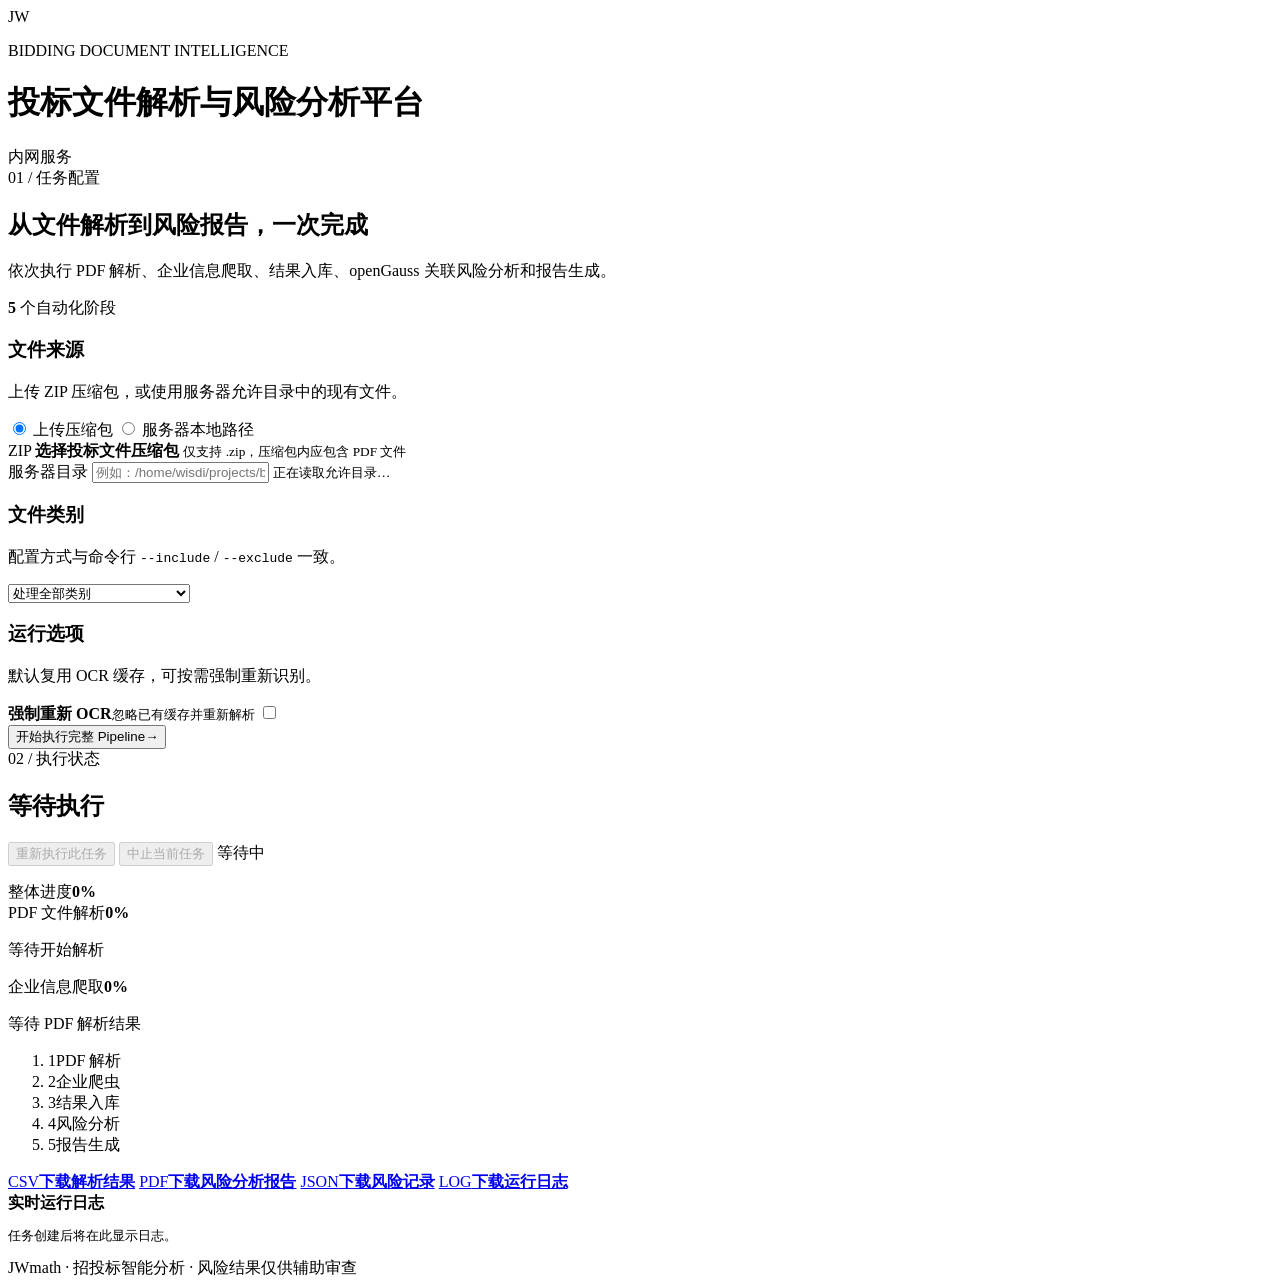
==== bidding_files_pipeline/bidding_pipeline/templates/index.html @ 55e67668 "initial commit" ====
<!doctype html>
<html lang="zh-CN">
<head>
  <meta charset="utf-8">
  <meta name="viewport" content="width=device-width, initial-scale=1">
  <title>投标文件解析与风险分析平台</title>
  <link rel="stylesheet" href="/static/styles.css">
</head>
<body>
  <header class="topbar">
    <div class="brand-mark" aria-hidden="true">JW</div>
    <div>
      <p class="eyebrow">BIDDING DOCUMENT INTELLIGENCE</p>
      <h1>投标文件解析与风险分析平台</h1>
    </div>
    <span class="environment">内网服务</span>
  </header>

  <main>
    <section class="hero">
      <div>
        <span class="section-index">01 / 任务配置</span>
        <h2>从文件解析到风险报告，一次完成</h2>
        <p>依次执行 PDF 解析、企业信息爬取、结果入库、openGauss 关联风险分析和报告生成。</p>
      </div>
      <div class="hero-stat">
        <strong>5</strong>
        <span>个自动化阶段</span>
      </div>
    </section>

    <form id="job-form" class="panel task-form">
      <div class="form-section">
        <div class="section-heading">
          <h3>文件来源</h3>
          <p>上传 ZIP 压缩包，或使用服务器允许目录中的现有文件。</p>
        </div>
        <div class="source-switch" role="radiogroup" aria-label="文件来源">
          <label><input type="radio" name="source_mode" value="upload" checked> 上传压缩包</label>
          <label><input type="radio" name="source_mode" value="local"> 服务器本地路径</label>
        </div>
        <div id="upload-source" class="source-panel">
          <label class="upload-box" for="archive">
            <span class="upload-icon">ZIP</span>
            <strong id="upload-label">选择投标文件压缩包</strong>
            <small>仅支持 .zip，压缩包内应包含 PDF 文件</small>
          </label>
          <input id="archive" name="archive" type="file" accept=".zip,application/zip" hidden>
        </div>
        <div id="local-source" class="source-panel hidden">
          <label for="local-path">服务器目录</label>
          <input id="local-path" name="local_path" type="text" placeholder="例如：/home/wisdi/projects/bidding_files_utils/bidding_files/huishan">
          <small id="allowed-roots">正在读取允许目录…</small>
        </div>
      </div>

      <div class="form-section split-grid">
        <div>
          <div class="section-heading">
            <h3>文件类别</h3>
            <p>配置方式与命令行 <code>--include</code> / <code>--exclude</code> 一致。</p>
          </div>
          <select id="category-mode" name="category_mode">
            <option value="all">处理全部类别</option>
            <option value="include">仅处理所选类别（include）</option>
            <option value="exclude">排除所选类别（exclude）</option>
          </select>
          <div id="category-list" class="category-list" aria-label="文件类别"></div>
        </div>
        <div class="run-options">
          <div class="section-heading">
            <h3>运行选项</h3>
            <p>默认复用 OCR 缓存，可按需强制重新识别。</p>
          </div>
          <label class="toggle-row">
            <span><strong>强制重新 OCR</strong><small>忽略已有缓存并重新解析</small></span>
            <input id="force-ocr" name="force_ocr" type="checkbox">
          </label>
        </div>
      </div>

      <div id="form-error" class="alert hidden" role="alert"></div>
      <button id="start-button" class="primary-button" type="submit">
        <span>开始执行完整 Pipeline</span><span aria-hidden="true">→</span>
      </button>
    </form>

    <section id="execution" class="execution hidden" aria-live="polite">
      <div class="execution-header">
        <div>
          <span class="section-index">02 / 执行状态</span>
          <h2 id="stage-title">等待执行</h2>
        </div>
        <div class="execution-controls">
          <button id="retry-button" class="secondary-button" type="button" disabled>重新执行此任务</button>
          <button id="cancel-button" class="danger-button" type="button" disabled>中止当前任务</button>
          <span id="status-badge" class="status-badge">等待中</span>
        </div>
      </div>
      <p id="retry-hint" class="retry-hint hidden"></p>

      <div class="progress-card">
        <div class="progress-meta"><span>整体进度</span><strong id="progress-value">0%</strong></div>
        <div class="progress-track"><div id="progress-bar" class="progress-bar"></div></div>
        <div class="parallel-progress-grid">
          <section class="parallel-progress-item" aria-label="PDF 文件解析进度">
            <div class="progress-meta"><span>PDF 文件解析</span><strong id="pdf-progress-value">0%</strong></div>
            <div class="progress-track"><div id="pdf-progress-bar" class="progress-bar"></div></div>
            <p id="pdf-progress-detail" class="progress-detail">等待开始解析</p>
          </section>
          <section class="parallel-progress-item" aria-label="企业信息爬取进度">
            <div class="progress-meta"><span>企业信息爬取</span><strong id="spider-progress-value">0%</strong></div>
            <div class="progress-track"><div id="spider-progress-bar" class="progress-bar spider-progress-bar"></div></div>
            <p id="spider-progress-detail" class="progress-detail">等待 PDF 解析结果</p>
          </section>
        </div>
        <ol class="stage-list">
          <li data-stage="1"><span>1</span>PDF 解析</li>
          <li data-stage="2"><span>2</span>企业爬虫</li>
          <li data-stage="3"><span>3</span>结果入库</li>
          <li data-stage="4"><span>4</span>风险分析</li>
          <li data-stage="5"><span>5</span>报告生成</li>
        </ol>
      </div>

      <div class="artifact-grid">
        <a id="download-csv" class="artifact-button disabled" href="#" aria-disabled="true"><span>CSV</span><strong>下载解析结果</strong></a>
        <a id="download-report" class="artifact-button disabled" href="#" aria-disabled="true"><span>PDF</span><strong>下载风险分析报告</strong></a>
        <a id="download-json" class="artifact-button disabled" href="#" aria-disabled="true"><span>JSON</span><strong>下载风险记录</strong></a>
        <a id="download-log" class="artifact-button disabled" href="#" aria-disabled="true"><span>LOG</span><strong>下载运行日志</strong></a>
      </div>

      <div class="log-panel">
        <div class="log-header"><strong>实时运行日志</strong><span id="job-id"></span></div>
        <pre id="log-output">任务创建后将在此显示日志。</pre>
      </div>
    </section>
  </main>

  <footer>JWmath · 招投标智能分析 · 风险结果仅供辅助审查</footer>
  <script src="/static/app.js" defer></script>
</body>
</html>
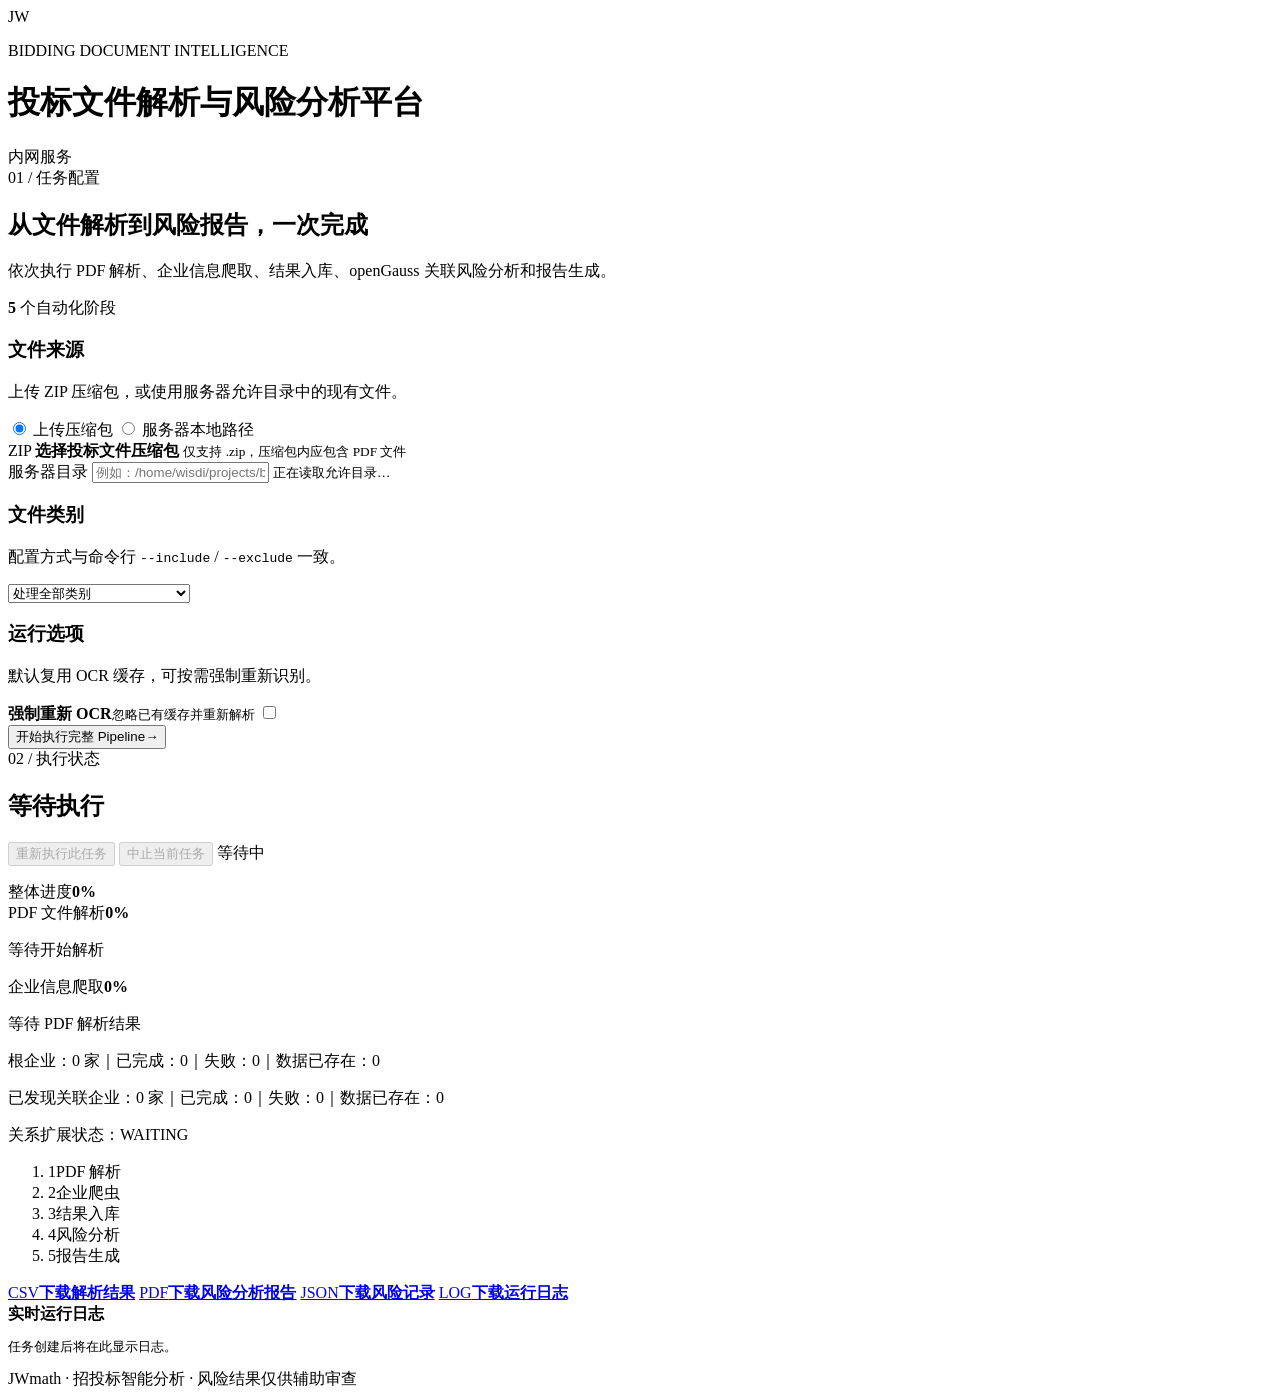
==== commit cba71b93: "fix: spider feature" ====
--- a/bidding_files_pipeline/bidding_pipeline/templates/index.html
+++ b/bidding_files_pipeline/bidding_pipeline/templates/index.html
@@ -112,6 +112,9 @@
             <div class="progress-meta"><span>企业信息爬取</span><strong id="spider-progress-value">0%</strong></div>
             <div class="progress-track"><div id="spider-progress-bar" class="progress-bar spider-progress-bar"></div></div>
             <p id="spider-progress-detail" class="progress-detail">等待 PDF 解析结果</p>
+            <p id="root-progress-detail" class="progress-detail">根企业：0 家｜已完成：0｜失败：0｜数据已存在：0</p>
+            <p id="related-progress-detail" class="progress-detail">已发现关联企业：0 家｜已完成：0｜失败：0｜数据已存在：0</p>
+            <p id="expansion-status-detail" class="progress-detail">关系扩展状态：WAITING</p>
           </section>
         </div>
         <ol class="stage-list">
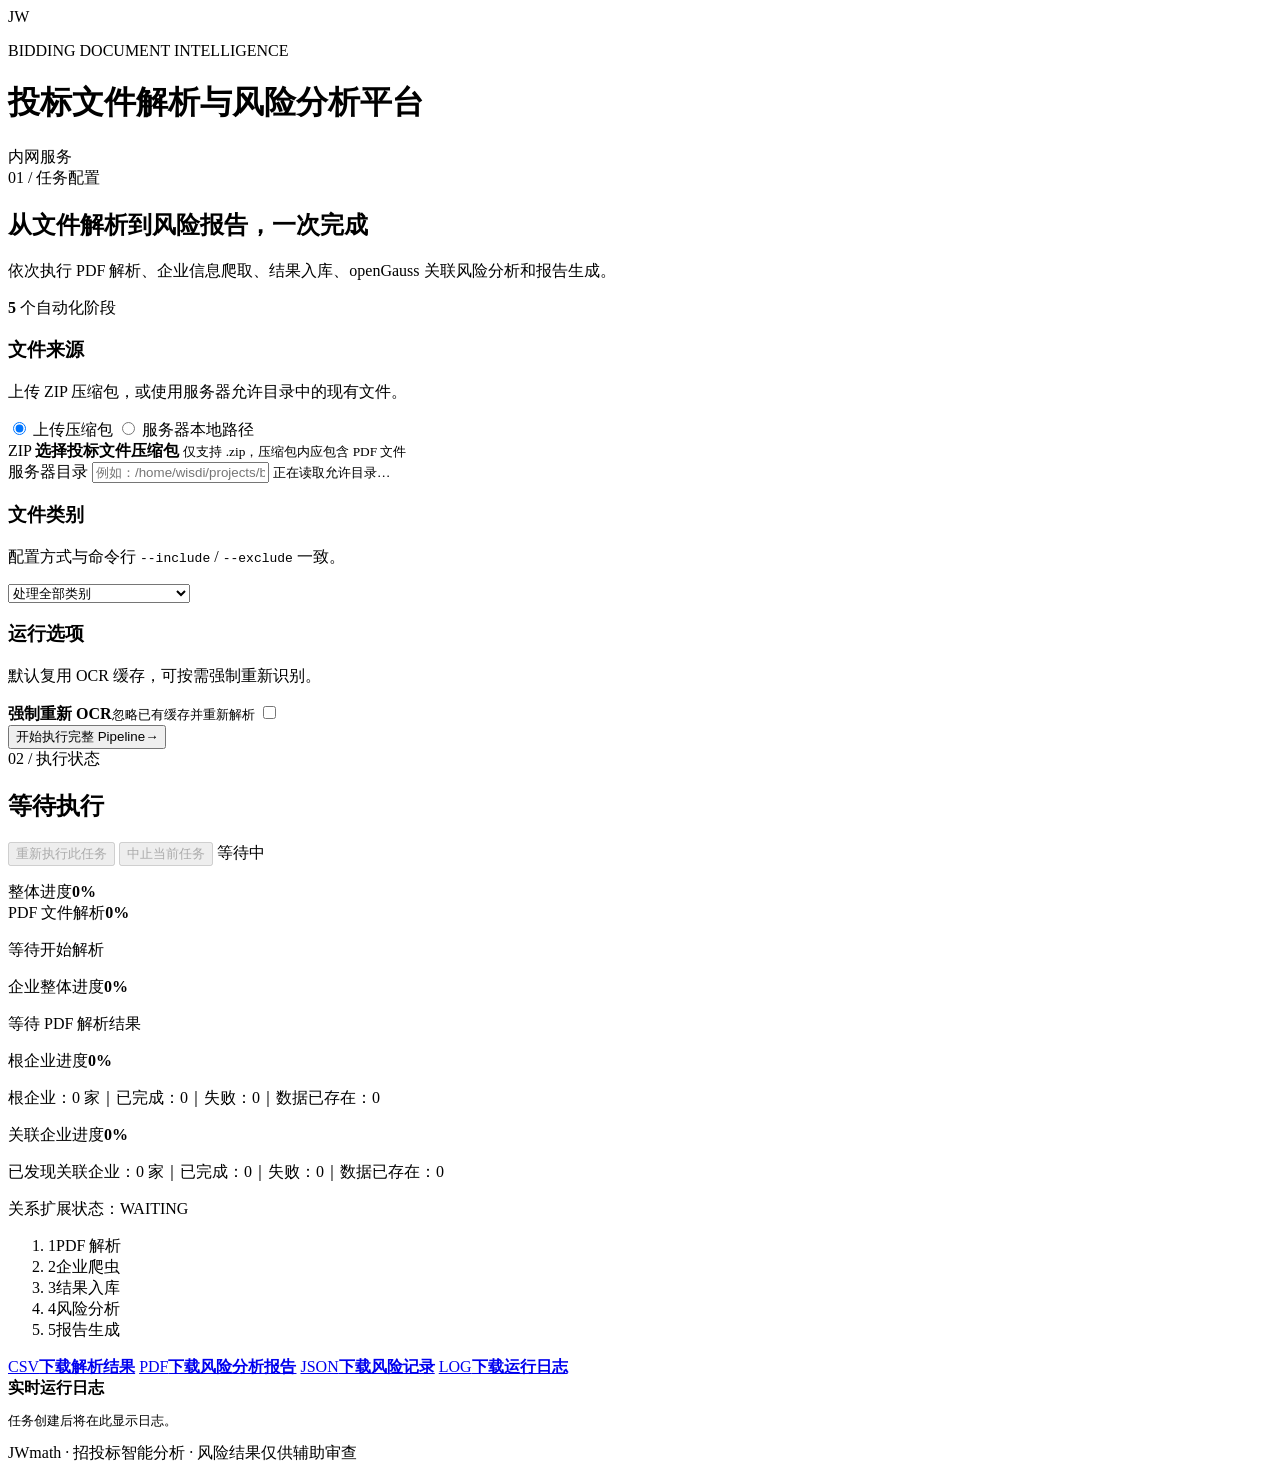
==== commit be58c60c: "fix: fix some errors" ====
--- a/bidding_files_pipeline/bidding_pipeline/templates/index.html
+++ b/bidding_files_pipeline/bidding_pipeline/templates/index.html
@@ -109,10 +109,18 @@
             <p id="pdf-progress-detail" class="progress-detail">等待开始解析</p>
           </section>
           <section class="parallel-progress-item" aria-label="企业信息爬取进度">
-            <div class="progress-meta"><span>企业信息爬取</span><strong id="spider-progress-value">0%</strong></div>
+            <div class="progress-meta"><span>企业整体进度</span><strong id="spider-progress-value">0%</strong></div>
             <div class="progress-track"><div id="spider-progress-bar" class="progress-bar spider-progress-bar"></div></div>
             <p id="spider-progress-detail" class="progress-detail">等待 PDF 解析结果</p>
+            <div class="enterprise-progress-group">
+              <div class="progress-meta"><span>根企业进度</span><strong id="root-progress-value">0%</strong></div>
+              <div class="progress-track"><div id="root-progress-bar" class="progress-bar root-progress-bar"></div></div>
+            </div>
             <p id="root-progress-detail" class="progress-detail">根企业：0 家｜已完成：0｜失败：0｜数据已存在：0</p>
+            <div class="enterprise-progress-group">
+              <div class="progress-meta"><span>关联企业进度</span><strong id="related-progress-value">0%</strong></div>
+              <div class="progress-track"><div id="related-progress-bar" class="progress-bar related-progress-bar"></div></div>
+            </div>
             <p id="related-progress-detail" class="progress-detail">已发现关联企业：0 家｜已完成：0｜失败：0｜数据已存在：0</p>
             <p id="expansion-status-detail" class="progress-detail">关系扩展状态：WAITING</p>
           </section>
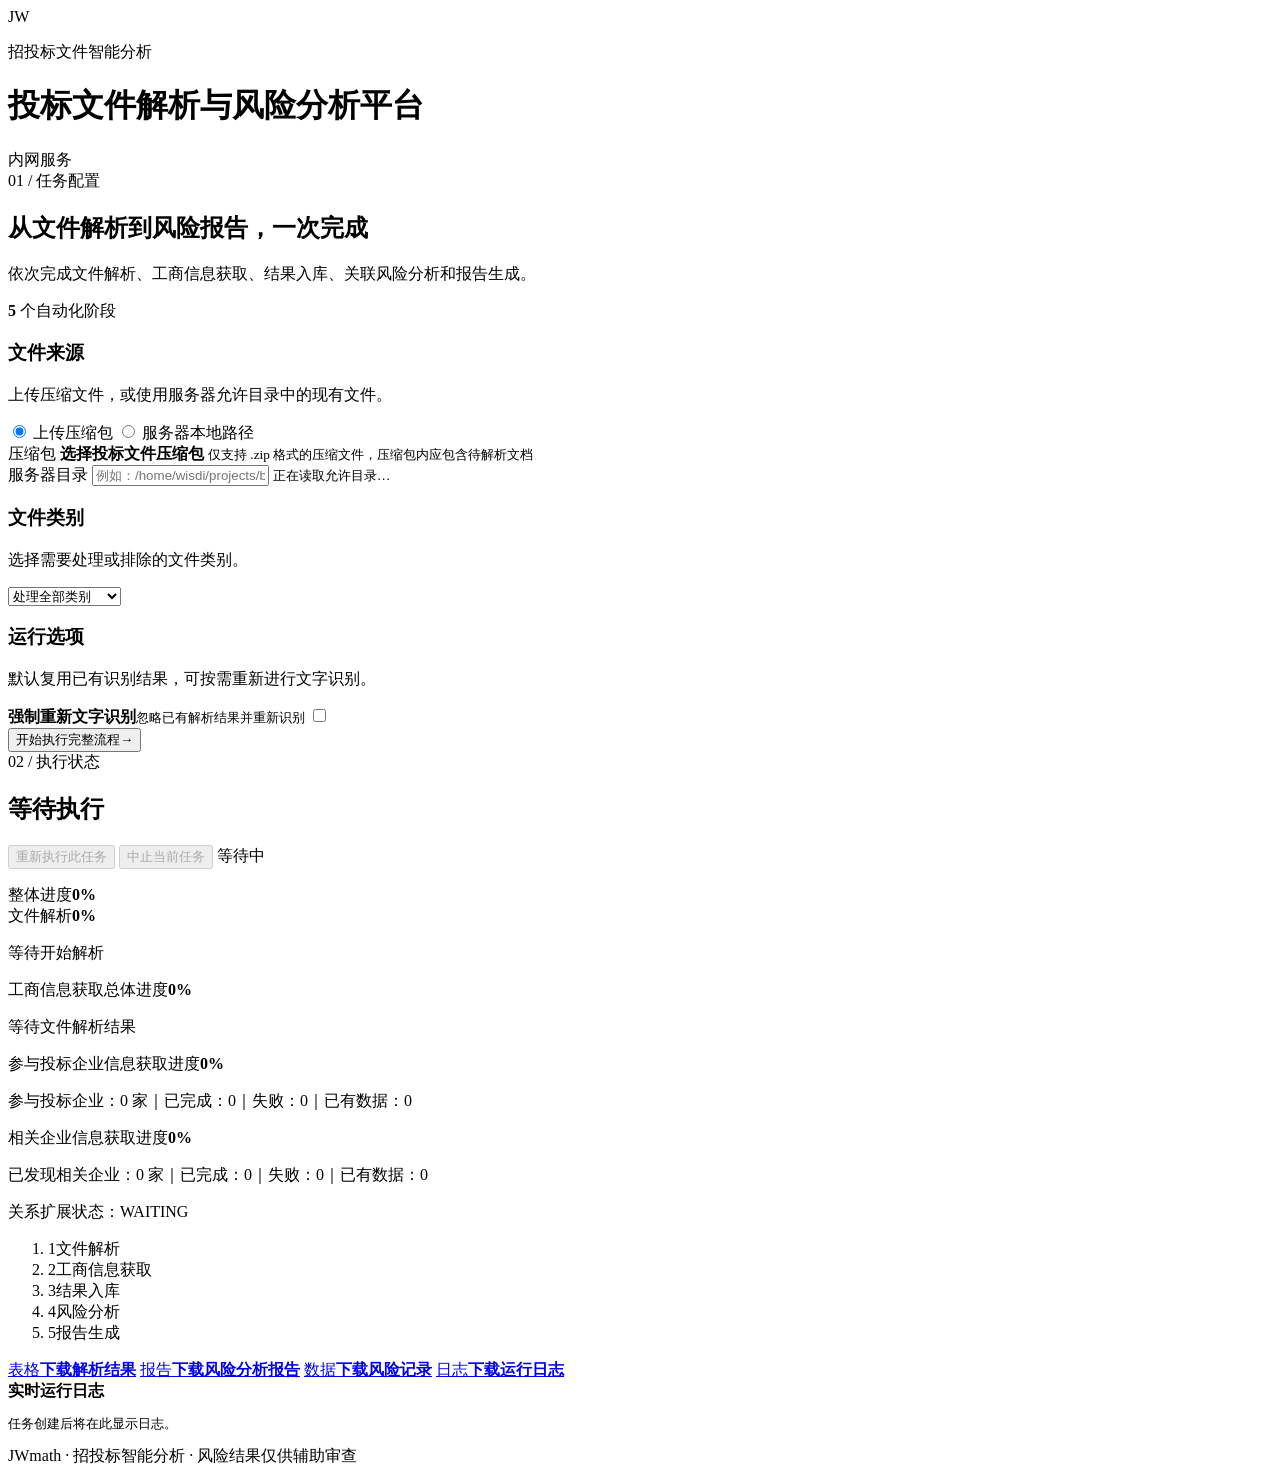
==== commit 7c01771a: "style: improve website appearance" ====
--- a/bidding_files_pipeline/bidding_pipeline/templates/index.html
+++ b/bidding_files_pipeline/bidding_pipeline/templates/index.html
@@ -10,7 +10,7 @@
   <header class="topbar">
     <div class="brand-mark" aria-hidden="true">JW</div>
     <div>
-      <p class="eyebrow">BIDDING DOCUMENT INTELLIGENCE</p>
+      <p class="eyebrow">招投标文件智能分析</p>
       <h1>投标文件解析与风险分析平台</h1>
     </div>
     <span class="environment">内网服务</span>
@@ -21,7 +21,7 @@
       <div>
         <span class="section-index">01 / 任务配置</span>
         <h2>从文件解析到风险报告，一次完成</h2>
-        <p>依次执行 PDF 解析、企业信息爬取、结果入库、openGauss 关联风险分析和报告生成。</p>
+        <p>依次完成文件解析、工商信息获取、结果入库、关联风险分析和报告生成。</p>
       </div>
       <div class="hero-stat">
         <strong>5</strong>
@@ -33,7 +33,7 @@
       <div class="form-section">
         <div class="section-heading">
           <h3>文件来源</h3>
-          <p>上传 ZIP 压缩包，或使用服务器允许目录中的现有文件。</p>
+          <p>上传压缩文件，或使用服务器允许目录中的现有文件。</p>
         </div>
         <div class="source-switch" role="radiogroup" aria-label="文件来源">
           <label><input type="radio" name="source_mode" value="upload" checked> 上传压缩包</label>
@@ -41,9 +41,9 @@
         </div>
         <div id="upload-source" class="source-panel">
           <label class="upload-box" for="archive">
-            <span class="upload-icon">ZIP</span>
+            <span class="upload-icon">压缩包</span>
             <strong id="upload-label">选择投标文件压缩包</strong>
-            <small>仅支持 .zip，压缩包内应包含 PDF 文件</small>
+            <small>仅支持 .zip 格式的压缩文件，压缩包内应包含待解析文档</small>
           </label>
           <input id="archive" name="archive" type="file" accept=".zip,application/zip" hidden>
         </div>
@@ -58,22 +58,22 @@
         <div>
           <div class="section-heading">
             <h3>文件类别</h3>
-            <p>配置方式与命令行 <code>--include</code> / <code>--exclude</code> 一致。</p>
+            <p>选择需要处理或排除的文件类别。</p>
           </div>
           <select id="category-mode" name="category_mode">
             <option value="all">处理全部类别</option>
-            <option value="include">仅处理所选类别（include）</option>
-            <option value="exclude">排除所选类别（exclude）</option>
+            <option value="include">仅处理所选类别</option>
+            <option value="exclude">排除所选类别</option>
           </select>
           <div id="category-list" class="category-list" aria-label="文件类别"></div>
         </div>
         <div class="run-options">
           <div class="section-heading">
             <h3>运行选项</h3>
-            <p>默认复用 OCR 缓存，可按需强制重新识别。</p>
+            <p>默认复用已有识别结果，可按需重新进行文字识别。</p>
           </div>
           <label class="toggle-row">
-            <span><strong>强制重新 OCR</strong><small>忽略已有缓存并重新解析</small></span>
+            <span><strong>强制重新文字识别</strong><small>忽略已有解析结果并重新识别</small></span>
             <input id="force-ocr" name="force_ocr" type="checkbox">
           </label>
         </div>
@@ -81,7 +81,7 @@
 
       <div id="form-error" class="alert hidden" role="alert"></div>
       <button id="start-button" class="primary-button" type="submit">
-        <span>开始执行完整 Pipeline</span><span aria-hidden="true">→</span>
+        <span>开始执行完整流程</span><span aria-hidden="true">→</span>
       </button>
     </form>
 
@@ -103,31 +103,31 @@
         <div class="progress-meta"><span>整体进度</span><strong id="progress-value">0%</strong></div>
         <div class="progress-track"><div id="progress-bar" class="progress-bar"></div></div>
         <div class="parallel-progress-grid">
-          <section class="parallel-progress-item" aria-label="PDF 文件解析进度">
-            <div class="progress-meta"><span>PDF 文件解析</span><strong id="pdf-progress-value">0%</strong></div>
+          <section class="parallel-progress-item" aria-label="文件解析进度">
+            <div class="progress-meta"><span>文件解析</span><strong id="pdf-progress-value">0%</strong></div>
             <div class="progress-track"><div id="pdf-progress-bar" class="progress-bar"></div></div>
             <p id="pdf-progress-detail" class="progress-detail">等待开始解析</p>
           </section>
-          <section class="parallel-progress-item" aria-label="企业信息爬取进度">
-            <div class="progress-meta"><span>企业整体进度</span><strong id="spider-progress-value">0%</strong></div>
+          <section class="parallel-progress-item" aria-label="工商信息获取进度">
+            <div class="progress-meta"><span>工商信息获取总体进度</span><strong id="spider-progress-value">0%</strong></div>
             <div class="progress-track"><div id="spider-progress-bar" class="progress-bar spider-progress-bar"></div></div>
-            <p id="spider-progress-detail" class="progress-detail">等待 PDF 解析结果</p>
+            <p id="spider-progress-detail" class="progress-detail">等待文件解析结果</p>
             <div class="enterprise-progress-group">
-              <div class="progress-meta"><span>根企业进度</span><strong id="root-progress-value">0%</strong></div>
+              <div class="progress-meta"><span>参与投标企业信息获取进度</span><strong id="root-progress-value">0%</strong></div>
               <div class="progress-track"><div id="root-progress-bar" class="progress-bar root-progress-bar"></div></div>
             </div>
-            <p id="root-progress-detail" class="progress-detail">根企业：0 家｜已完成：0｜失败：0｜数据已存在：0</p>
+            <p id="root-progress-detail" class="progress-detail">参与投标企业：0 家｜已完成：0｜失败：0｜已有数据：0</p>
             <div class="enterprise-progress-group">
-              <div class="progress-meta"><span>关联企业进度</span><strong id="related-progress-value">0%</strong></div>
+              <div class="progress-meta"><span>相关企业信息获取进度</span><strong id="related-progress-value">0%</strong></div>
               <div class="progress-track"><div id="related-progress-bar" class="progress-bar related-progress-bar"></div></div>
             </div>
-            <p id="related-progress-detail" class="progress-detail">已发现关联企业：0 家｜已完成：0｜失败：0｜数据已存在：0</p>
+            <p id="related-progress-detail" class="progress-detail">已发现相关企业：0 家｜已完成：0｜失败：0｜已有数据：0</p>
             <p id="expansion-status-detail" class="progress-detail">关系扩展状态：WAITING</p>
           </section>
         </div>
         <ol class="stage-list">
-          <li data-stage="1"><span>1</span>PDF 解析</li>
-          <li data-stage="2"><span>2</span>企业爬虫</li>
+          <li data-stage="1"><span>1</span>文件解析</li>
+          <li data-stage="2"><span>2</span>工商信息获取</li>
           <li data-stage="3"><span>3</span>结果入库</li>
           <li data-stage="4"><span>4</span>风险分析</li>
           <li data-stage="5"><span>5</span>报告生成</li>
@@ -135,10 +135,10 @@
       </div>
 
       <div class="artifact-grid">
-        <a id="download-csv" class="artifact-button disabled" href="#" aria-disabled="true"><span>CSV</span><strong>下载解析结果</strong></a>
-        <a id="download-report" class="artifact-button disabled" href="#" aria-disabled="true"><span>PDF</span><strong>下载风险分析报告</strong></a>
-        <a id="download-json" class="artifact-button disabled" href="#" aria-disabled="true"><span>JSON</span><strong>下载风险记录</strong></a>
-        <a id="download-log" class="artifact-button disabled" href="#" aria-disabled="true"><span>LOG</span><strong>下载运行日志</strong></a>
+        <a id="download-csv" class="artifact-button disabled" href="#" aria-disabled="true"><span>表格</span><strong>下载解析结果</strong></a>
+        <a id="download-report" class="artifact-button disabled" href="#" aria-disabled="true"><span>报告</span><strong>下载风险分析报告</strong></a>
+        <a id="download-json" class="artifact-button disabled" href="#" aria-disabled="true"><span>数据</span><strong>下载风险记录</strong></a>
+        <a id="download-log" class="artifact-button disabled" href="#" aria-disabled="true"><span>日志</span><strong>下载运行日志</strong></a>
       </div>
 
       <div class="log-panel">
@@ -149,6 +149,6 @@
   </main>
 
   <footer>JWmath · 招投标智能分析 · 风险结果仅供辅助审查</footer>
-  <script src="/static/app.js" defer></script>
+  <script src="/static/app.js?v=20260730-4" defer></script>
 </body>
 </html>
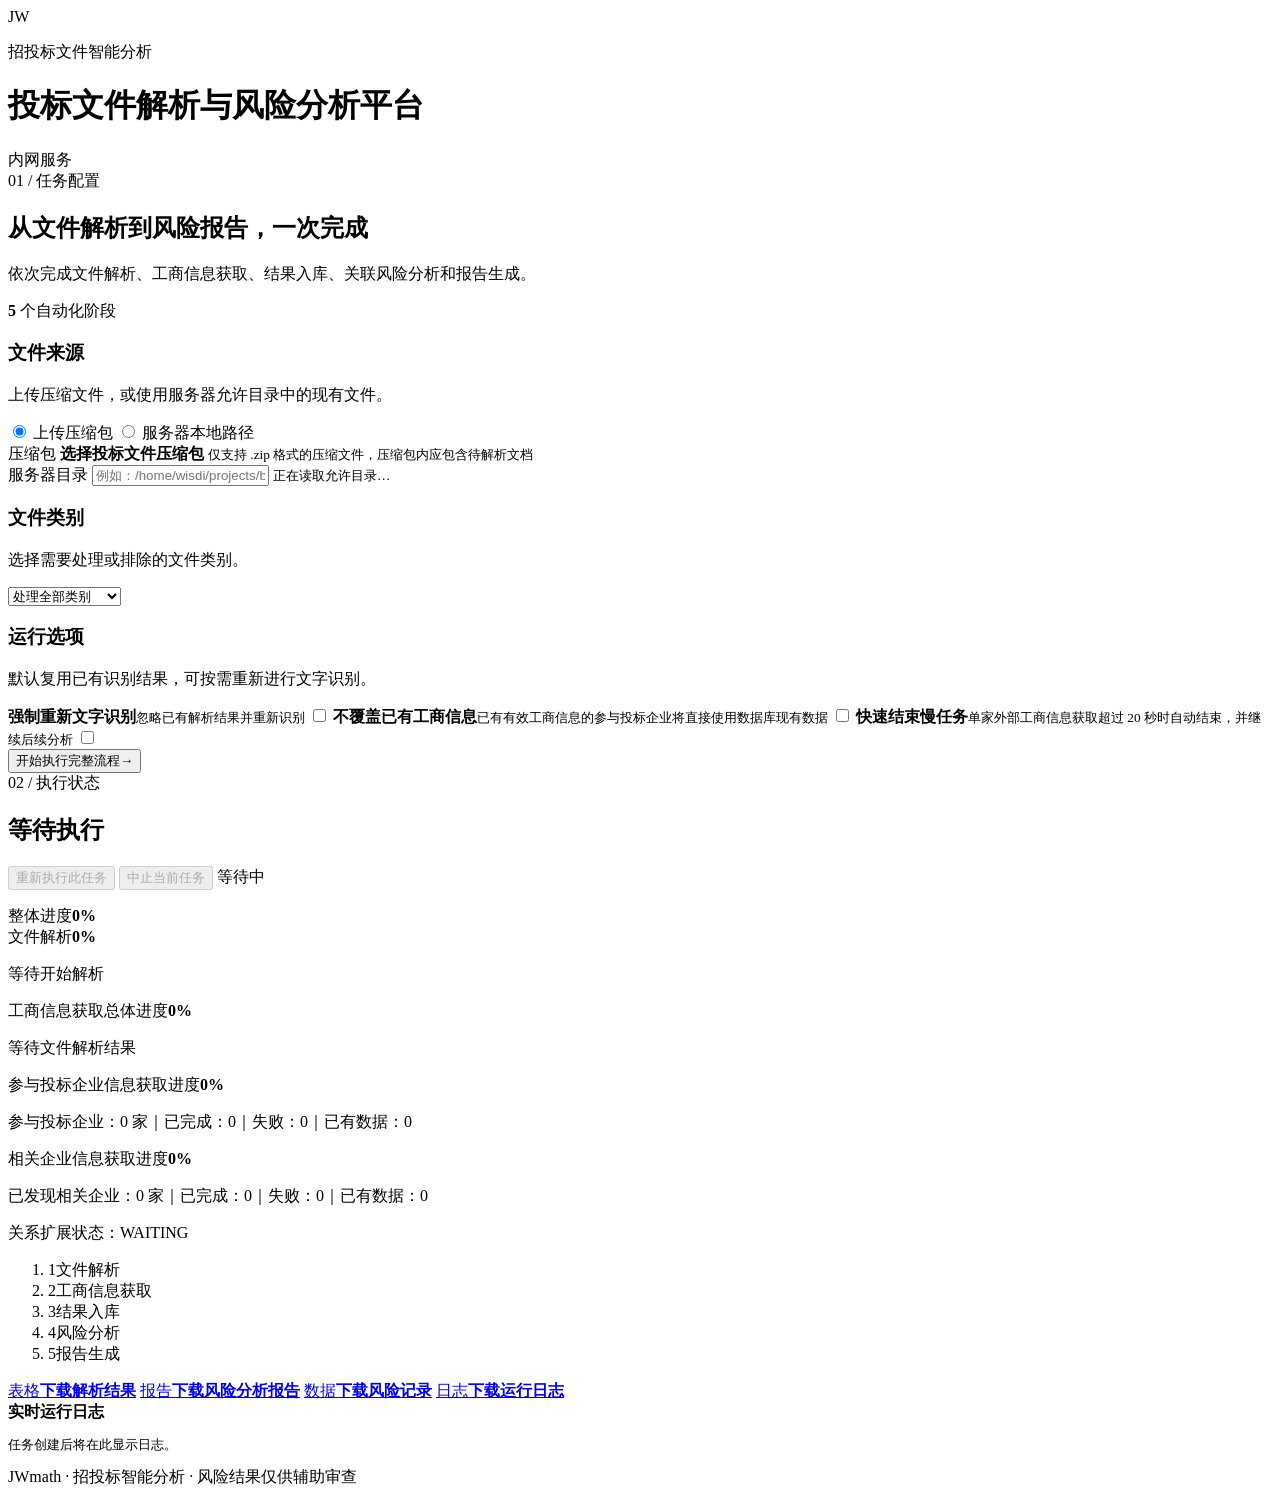
==== commit 1c8370f7: "fix: improve spider:" ====
--- a/bidding_files_pipeline/bidding_pipeline/templates/index.html
+++ b/bidding_files_pipeline/bidding_pipeline/templates/index.html
@@ -76,6 +76,14 @@
             <span><strong>强制重新文字识别</strong><small>忽略已有解析结果并重新识别</small></span>
             <input id="force-ocr" name="force_ocr" type="checkbox">
           </label>
+          <label class="toggle-row">
+            <span><strong>不覆盖已有工商信息</strong><small>已有有效工商信息的参与投标企业将直接使用数据库现有数据</small></span>
+            <input id="skip-existing-company-info" name="skip_existing_company_info" type="checkbox">
+          </label>
+          <label class="toggle-row">
+            <span><strong>快速结束慢任务</strong><small>单家外部工商信息获取超过 20 秒时自动结束，并继续后续分析</small></span>
+            <input id="fast-company-timeout" name="fast_company_timeout" type="checkbox">
+          </label>
         </div>
       </div>
 
@@ -117,12 +125,14 @@
               <div class="progress-track"><div id="root-progress-bar" class="progress-bar root-progress-bar"></div></div>
             </div>
             <p id="root-progress-detail" class="progress-detail">参与投标企业：0 家｜已完成：0｜失败：0｜已有数据：0</p>
-            <div class="enterprise-progress-group">
-              <div class="progress-meta"><span>相关企业信息获取进度</span><strong id="related-progress-value">0%</strong></div>
-              <div class="progress-track"><div id="related-progress-bar" class="progress-bar related-progress-bar"></div></div>
+            <div id="related-progress-section">
+              <div class="enterprise-progress-group">
+                <div class="progress-meta"><span>相关企业信息获取进度</span><strong id="related-progress-value">0%</strong></div>
+                <div class="progress-track"><div id="related-progress-bar" class="progress-bar related-progress-bar"></div></div>
+              </div>
+              <p id="related-progress-detail" class="progress-detail">已发现相关企业：0 家｜已完成：0｜失败：0｜已有数据：0</p>
+              <p id="expansion-status-detail" class="progress-detail">关系扩展状态：WAITING</p>
             </div>
-            <p id="related-progress-detail" class="progress-detail">已发现相关企业：0 家｜已完成：0｜失败：0｜已有数据：0</p>
-            <p id="expansion-status-detail" class="progress-detail">关系扩展状态：WAITING</p>
           </section>
         </div>
         <ol class="stage-list">
@@ -149,6 +159,6 @@
   </main>
 
   <footer>JWmath · 招投标智能分析 · 风险结果仅供辅助审查</footer>
-  <script src="/static/app.js?v=20260730-4" defer></script>
+  <script src="/static/app.js?v=20260730-7" defer></script>
 </body>
 </html>
